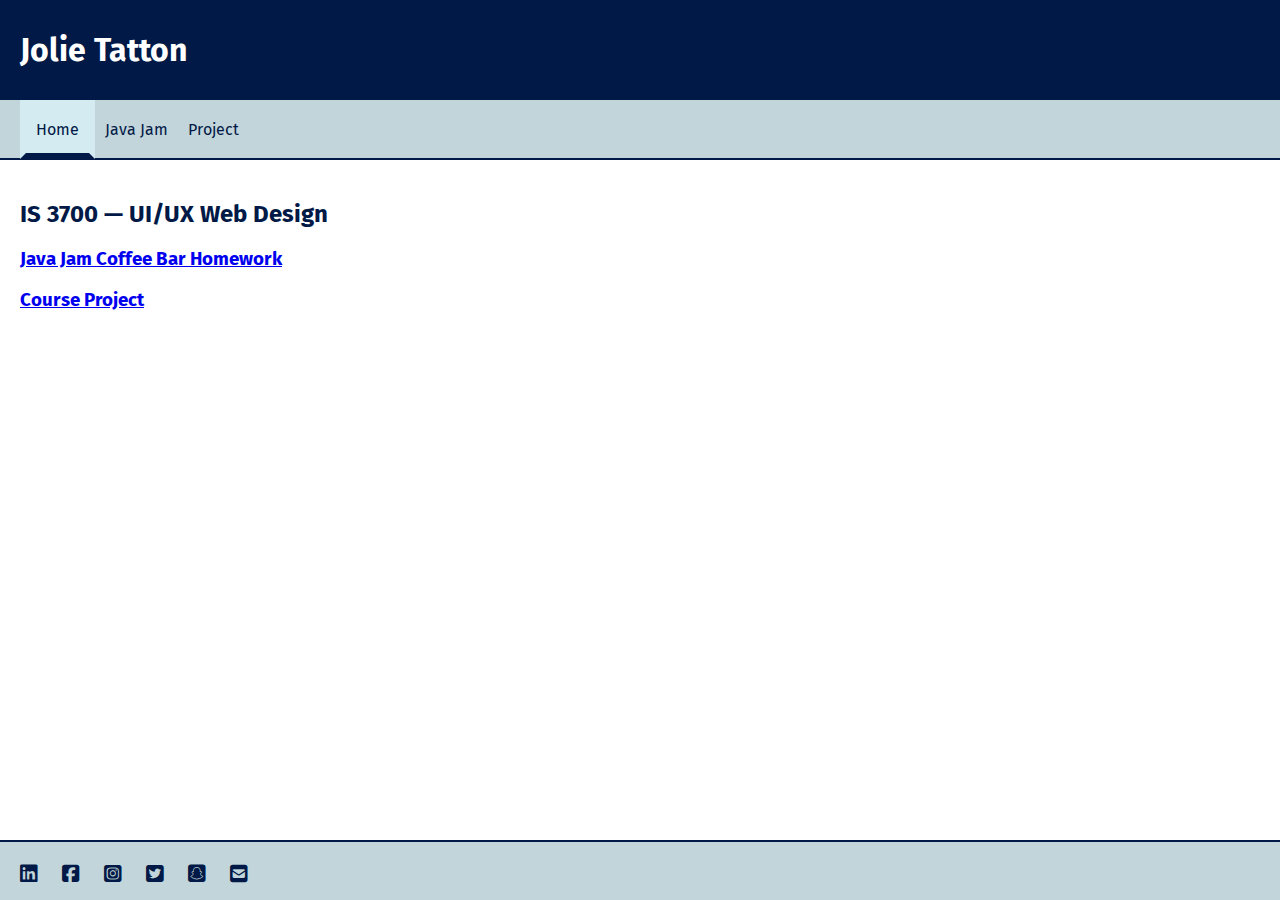
==== index.html @ 8912b2ae "Name Change" ====
<!DOCTYPE html>
<html lang="en">

<head>
    <meta charset="UTF-8">
    <meta http-equiv="X-UA-Compatible" content="IE=edge">
    <meta name="viewport" content="width=device-width, initial-scale=1.0">
    <title>Jolie Tatton</title>
    <link href="main.css" rel="stylesheet" type="text/css" />
    <link rel="stylesheet" href="https://cdnjs.cloudflare.com/ajax/libs/font-awesome/6.2.1/css/all.min.css">
    <link rel="icon" href="https://www.usu.edu/favicon.ico" type="image/x-icon">
</head>

<body>
    <header id="pageHeader">
        <!-- <a href="index.html"><img id="mainLogo" src="logo.png" alt="Logo" /></a> -->
        <h1>Jolie Tatton</h1>
    </header>

    <nav id="mainNav">
        <ul>
            <li class="current"><a href="index.html">Home</a></li>
            <li><a href="javajam/index.html">Java Jam</a></li>
            <li><a href="project/index.html">Project</a></li>
            <!-- Add more navigation items as needed- possibly projects from different courses -->
        </ul>
    </nav>

    <main id="mainContent">
        <h2>IS 3700 &mdash; UI/UX Web Design</h2>
        <h3><a href="javajam/index.html">Java Jam Coffee Bar Homework</a></h3>
        <h3><a href="project/index.html">Course Project</a></h3>
    </main>

    <footer id="pageFooter">
        <ul>
            <li><a href="https://www.linkedin.com/" aria-label="linkedin"><i class="fab fa-linkedin"
                        aria-hidden="true"></i></a></li>
            <li><a href="https://www.facebook.com/" aria-label="facebook"><i class="fab fa-facebook-square"
                        aria-hidden="true"></i></a></li>
            <li><a href="https://www.instagram.com/?hl=en" aria-label="instagram"><i class="fab fa-instagram-square"
                        aria-hidden="true"></i></a></li>
            <li><a href="https://twitter.com/?lang=en" aria-label="twitter"><i class="fab fa-twitter-square"
                        aria-hidden="true"></i></a></li>
            <li><a href="https://www.snapchat.com/" aria-label="snapchat"><i class="fab fa-snapchat-square"
                        aria-hidden="true"></i></a></li>
            <li><a href="mailto:Anumber@usu.edu" aria-label="email"><i class="fas fa-envelope-square"
                        aria-hidden="true"></i></a></li>
        </ul>
    </footer>

</body>

</html>
---- main.css ----
@import url('https://fonts.googleapis.com/css2?family=Fira+Sans:wght@500&display=swap');

body {
	display: grid;
	grid-template-areas:
		"header header"
		"nav nav"
		"main main"
		"footer footer";
	grid-template-rows: 100px 60px 1fr 60px;
	grid-template-columns: 15% 1fr;
	height: 100vh;
	font-family: 'Fira Sans', sans-serif;
	margin: 0 auto;
}

/* Styles */

header {
	background-color: #011946;
	padding: 10px 20px;
}

footer, main, nav {
	padding: 20px;
}

nav, footer {
	background-color: #c2d5db;
}

#pageHeader {
	grid-area: header;
	position: sticky;
	top: 0;
	left: 0;
	z-index: 100;
}

#mainLogo {
	height: 80px;
}

#mainContent {
	grid-area: main;
}

#pageFooter {
	grid-area: footer;
}

#mainNav {
	grid-area: nav;
	border-bottom: 2px solid #011946;
}

#mainNav ul {
	list-style-type: none;
	margin: 0;
	padding: 0;
}

#mainNav li {
	display: block;
	float: left;
}

#mainNav ul li a {
	padding: 20px 10px;
	text-decoration: none;
	color: #011946;
}

#mainNav ul li a:hover {
	color: #fff;
}

#mainNav .current a {
	background-color: #d4ebf2;
	padding: 14px 10px;
	color: #011946;
	border: 6px solid transparent;
	border-bottom-color: #011946;
}

h1 {
	color: #fff;
	font-family: 'Fira Sans', sans-serif;
}

h2 {
	color: #011946;
}

footer {
	border-top: 2px solid #011946;
	text-align: left;
}

footer ul {
	padding: 0;
	margin: 0;
	list-style-type: none;
}

footer li {
	display: inline;
	margin-right: 1em;
	font-size: 125%;
}

footer li a {
	text-decoration: none;
	color: #011946;
}

footer li a:visited {
	color: #551A8B;
}

p {
	padding-bottom: 10px;
}

/* end */
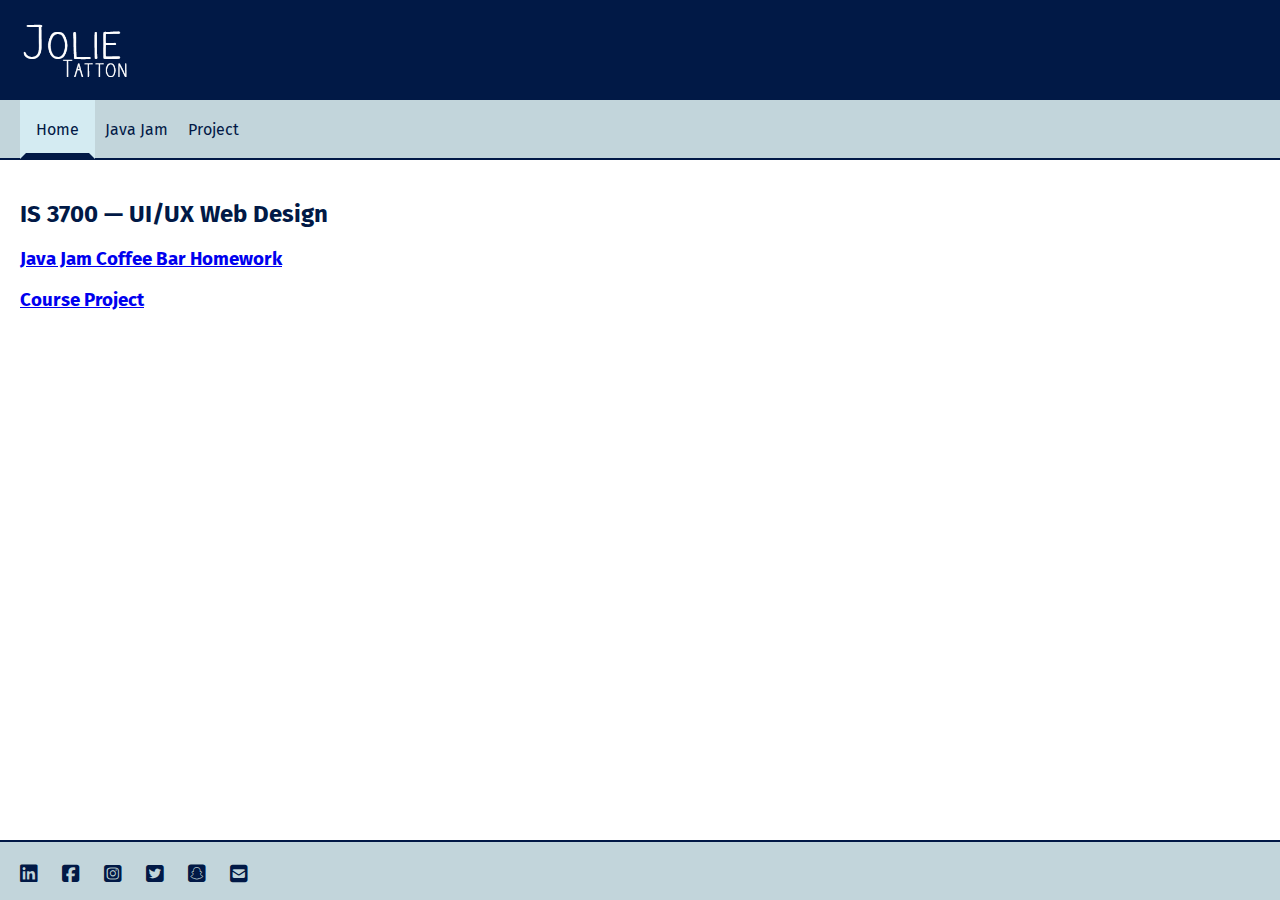
==== commit 6688683d: "Assignment 5 EC" ====
--- a/index.html
+++ b/index.html
@@ -13,8 +13,7 @@
 
 <body>
     <header id="pageHeader">
-        <!-- <a href="index.html"><img id="mainLogo" src="logo.png" alt="Logo" /></a> -->
-        <h1>Jolie Tatton</h1>
+        <a href="index.html"><img id="mainLogo" src="images/logo.png" alt="Logo" /></a>
     </header>
 
     <nav id="mainNav">
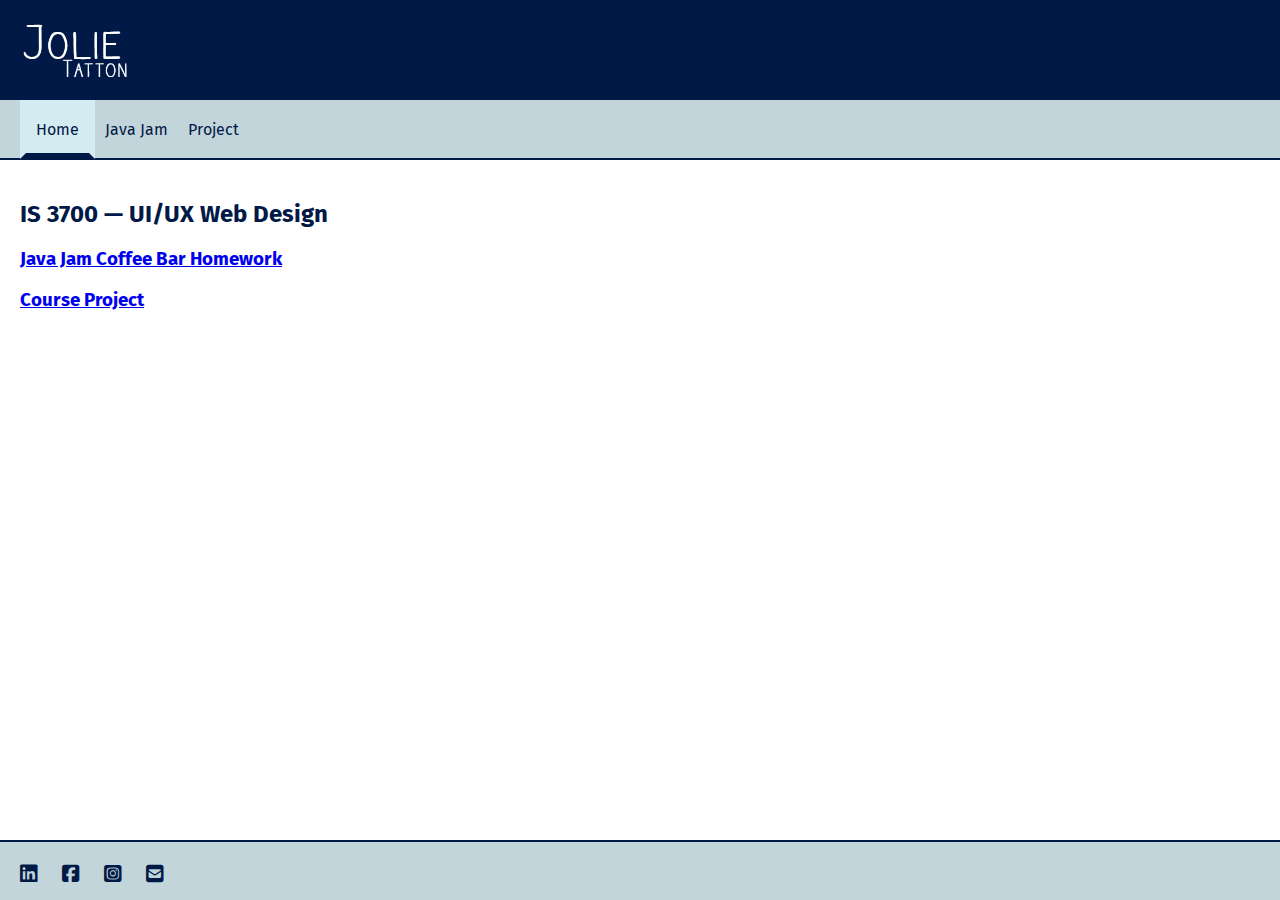
==== commit 403ea12a: "Icon update" ====
--- a/index.html
+++ b/index.html
@@ -33,17 +33,17 @@
 
     <footer id="pageFooter">
         <ul>
-            <li><a href="https://www.linkedin.com/" aria-label="linkedin"><i class="fab fa-linkedin"
+            <li><a href="https://www.linkedin.com/in/jolie-tatton/" aria-label="linkedin"><i class="fab fa-linkedin"
                         aria-hidden="true"></i></a></li>
-            <li><a href="https://www.facebook.com/" aria-label="facebook"><i class="fab fa-facebook-square"
+            <li><a href="https://www.facebook.com/jolie.tatton/" aria-label="facebook"><i class="fab fa-facebook-square"
                         aria-hidden="true"></i></a></li>
-            <li><a href="https://www.instagram.com/?hl=en" aria-label="instagram"><i class="fab fa-instagram-square"
+            <li><a href="https://www.instagram.com/jolie.tatton/" aria-label="instagram"><i class="fab fa-instagram-square"
                         aria-hidden="true"></i></a></li>
-            <li><a href="https://twitter.com/?lang=en" aria-label="twitter"><i class="fab fa-twitter-square"
+<!--             <li><a href="https://twitter.com/JolieTatton" aria-label="twitter"><i class="fab fa-twitter-square"
                         aria-hidden="true"></i></a></li>
             <li><a href="https://www.snapchat.com/" aria-label="snapchat"><i class="fab fa-snapchat-square"
-                        aria-hidden="true"></i></a></li>
-            <li><a href="mailto:Anumber@usu.edu" aria-label="email"><i class="fas fa-envelope-square"
+                        aria-hidden="true"></i></a></li> -->
+            <li><a href="mailto:jolie.tatton@usu.edu" aria-label="email"><i class="fas fa-envelope-square"
                         aria-hidden="true"></i></a></li>
         </ul>
     </footer>
